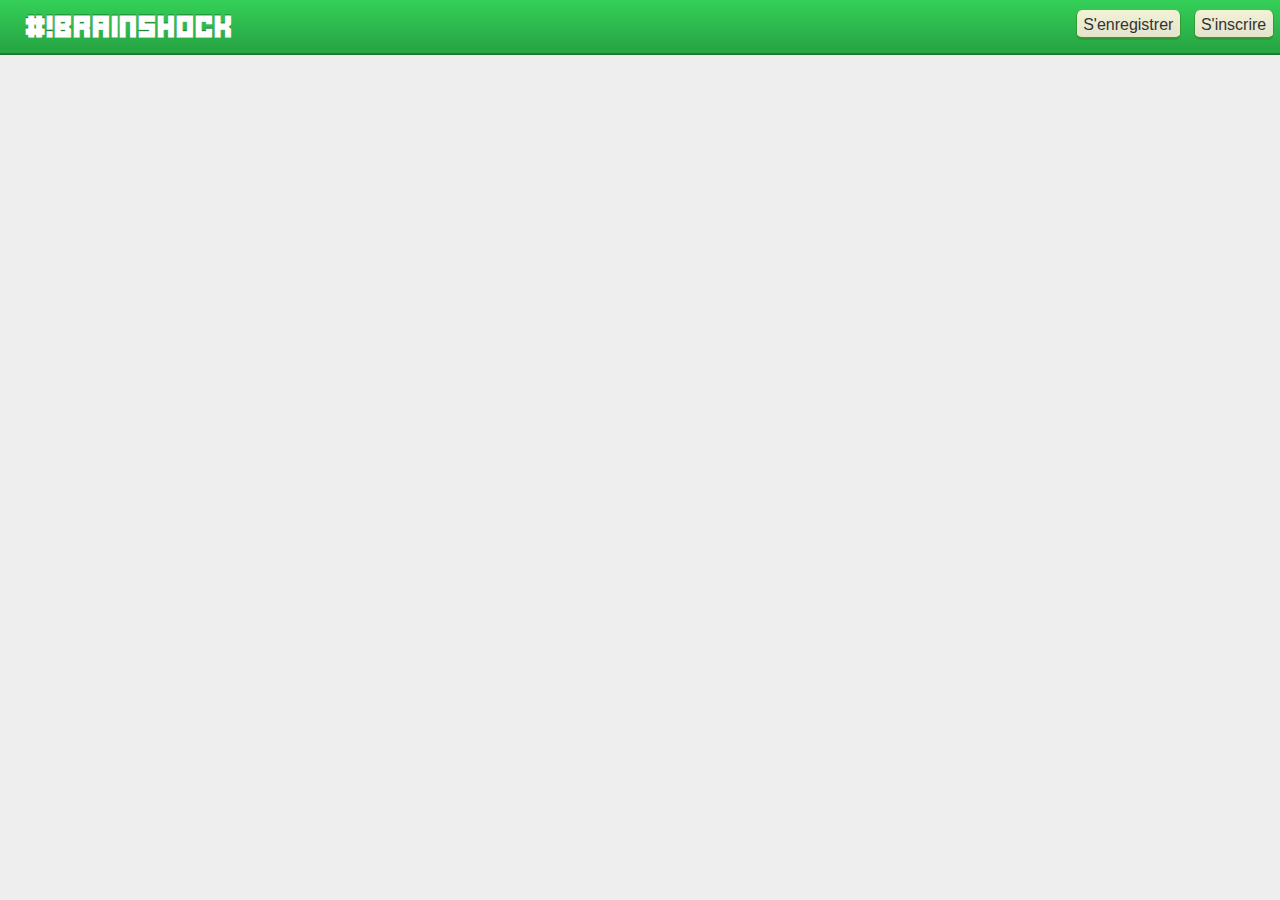
==== index.html @ aaaeafbe "stash work" ====
<!DOCTYPE Html>
<html>
  <head>
    <link rel="stylesheet" type="text/css" href="/CSS/base.css">
    <link rel="stylesheet" type="text/css" href="/CSS/header.css">
  </head>
  <body>
    <header>
      <div class="header_container">
        <div class="header_image_container">
          <h1 class="header_title">#!BrainShock</h1>
        </div>
        <div class="header_toolbox_container">
          <button class="header_button" type="submit">S'inscrire</button>
          <button class="header_button" type="submit">S'enregistrer</button>
        </div>
      </div>
    </header>
  </body>
</html>
---- CSS/base.css ----
body {
  font-family: helvetica;
  background-color: #eee;
}

button {
  padding-top: 1%;
  padding-bottom: 0.5%;
  padding-left: 1%;
  padding-right: 1%;
  font-family: inherit;
  background-image: linear-gradient(-180deg, #f2f2d6 0%, #e5e5ce 90%);
  text-align: center;
  color: #333;
  border: solid 0px;
  border-bottom: 3px solid #339933;
  border-left: 1px solid #339933;
  border-right: 1px solid #339933;
  border-radius: 6px;
}

button:hover {
  text-decoration: none;
  color: #444;
  background-image: linear-gradient(-180deg, #e2e2d0 0%, #c6c6ac 90%);
  border-bottom: 3px solid #2a802a;
  border-left: 1px solid #2a802a;
  border-right: 1px solid #2a802a;
}
---- CSS/header.css ----
.header_container {
  position: absolute;
  top: 0px;
  left: 0px;
  right: 0px;
  width: 100%;
  background-color: #28a745;
  border-bottom: 2px solid #1d7b33;
  background-image: linear-gradient(-180deg, #34d058 0%, #28a745 90%);
}

@font-face {
	font-family: "header_title";
	src: url('/contents/fonts/title.otf');
}

.header_title {
  font-size: 1.3em;
  font-family: "header_title";
  color: #fff;
  margin: auto;
  padding-left: 7%;
  text-shadow: 0px -1px #1d7b33;
}

.header_image_container {
  float: left;
  width: 20%;
  margin: 0.5em;
}

.header_toolbox_container {
  display: inline;
  float: right;
  width: 50%;
}

.header_button {
  float: right;
  margin: 1.5%;
  margin-left: 1%;
  margin-right: 1%;
  font-size: 1em;
}
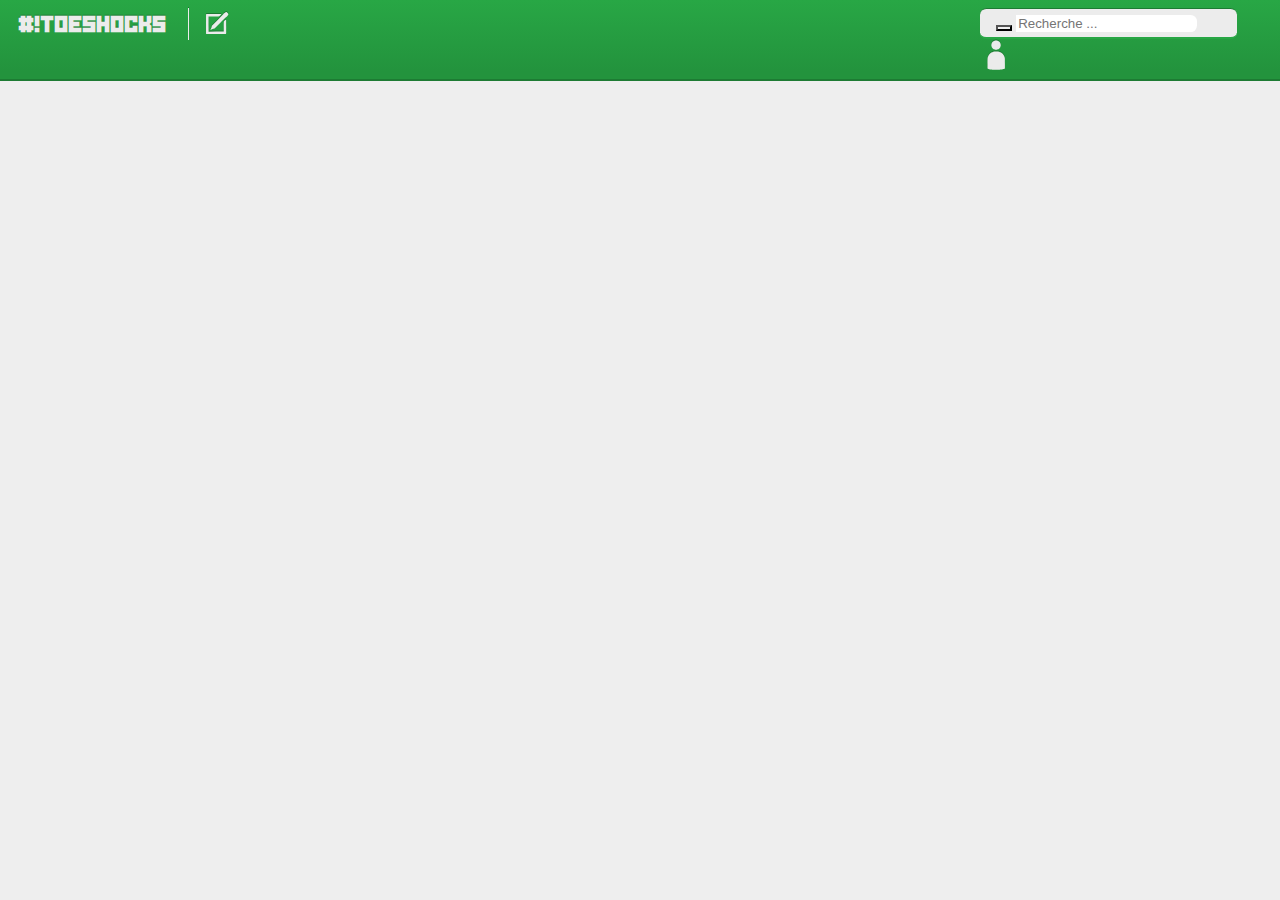
==== commit 4467e14f: "Stash work" ====
--- a/index.html
+++ b/index.html
@@ -1,18 +1,26 @@
 <!DOCTYPE Html>
 <html>
   <head>
+    <meta charset="UTF-8">
+    <meta name="viewport" content="width=device-width, initial-scale=1.0">
     <link rel="stylesheet" type="text/css" href="/CSS/base.css">
     <link rel="stylesheet" type="text/css" href="/CSS/header.css">
   </head>
   <body>
     <header>
       <div class="header_container">
-        <div class="header_image_container">
-          <h1 class="header_title">#!BrainShock</h1>
+        <div class="header_logo_container">
+          <h1 class="header_title">#!ToeShocks</h1>
+          <img src="/contents/pictures/publish.svg">
         </div>
         <div class="header_toolbox_container">
-          <button class="header_button" type="submit">S'inscrire</button>
-          <button class="header_button" type="submit">S'enregistrer</button>
+          <span class="header_searchbar">
+            <button class="header_search_button" type="submit"></button>
+            <input type="search" class="search" placeholder="Recherche ..." />
+          </span>
+          <img src="/contents/pictures/account.svg">
+          <!-- <button class="header_button" type="submit">S'inscrire</button> -->
+          <!-- <button class="header_button" type="submit">S'enregistrer</button> -->
         </div>
       </div>
     </header>
--- a/CSS/base.css
+++ b/CSS/base.css
@@ -3,7 +3,7 @@
   background-color: #eee;
 }
 
-button {
+/* button {
   padding-top: 1%;
   padding-bottom: 0.5%;
   padding-left: 1%;
@@ -27,3 +27,4 @@
   border-left: 1px solid #2a802a;
   border-right: 1px solid #2a802a;
 }
+*/
--- a/CSS/header.css
+++ b/CSS/header.css
@@ -3,10 +3,10 @@
   top: 0px;
   left: 0px;
   right: 0px;
-  width: 100%;
+  max-width: 100%;
   background-color: #28a745;
   border-bottom: 2px solid #1d7b33;
-  background-image: linear-gradient(-180deg, #34d058 0%, #28a745 90%);
+  background-image: linear-gradient(-180deg, #28a745 0%, #23933d 90%);
 }
 
 @font-face {
@@ -15,30 +15,80 @@
 }
 
 .header_title {
-  font-size: 1.3em;
+  vertical-align: middle;
+  display: inline;
+  font-size: 1rem;
   font-family: "header_title";
-  color: #fff;
+  color: #ececec;
   margin: auto;
-  padding-left: 7%;
   text-shadow: 0px -1px #1d7b33;
 }
 
-.header_image_container {
+.header_logo_container {
+  display: inline;
   float: left;
-  width: 20%;
+  padding-left: 0.7em;
+  max-width: 80%;
   margin: 0.5em;
 }
 
+.header_logo_container > img {
+  vertical-align: middle;
+  display: inline;
+  max-width: 2em;
+  padding-left: 0.7em;
+  margin-left: 1em;
+  border-left: 1px solid #ececec;
+  -webkit-filter: drop-shadow( 0px -1px #1d7b33 );
+  filter: drop-shadow( 0px -1px #1d7b33 );
+}
+
 .header_toolbox_container {
+  overflow: auto;
   display: inline;
   float: right;
-  width: 50%;
+  padding-right: 0.7em;
+  max-width: 80%;
+  margin: 0.5em;
 }
 
-.header_button {
-  float: right;
-  margin: 1.5%;
-  margin-left: 1%;
-  margin-right: 1%;
-  font-size: 1em;
+.header_toolbox_container > img {
+  overflow: hidden;
+  vertical-align: middle;
+  display: inline;
+  max-width: 2em;
+  -webkit-filter: drop-shadow( 0px -1px #1d7b33 );
+  filter: drop-shadow( 0px -1px #1d7b33 );
 }
+
+.header_searchbar {
+  overflow: hidden;
+  vertical-align: middle;
+  display: inline-block;
+  max-width: 100%;
+  min-width: 80%;
+  margin-right: 0.7em;
+  padding: 0.3em;
+  padding-left: 1em;
+  padding-right: 1em;
+  border-radius: 0.4rem 0.4rem 0.4rem 0.4rem;
+  border: 0px solid #1d7b33;
+  border-top: 1px solid #1d7b33;
+  border-bottom: 2px solid #28a745;
+  background-color: #ececec;
+}
+
+.header_searchbar > input {
+  display: inline;
+  text-decoration: none;
+  border-radius: 0rem 0.4rem 0.4rem 0rem;
+  border: 0px solid #ececec;
+}
+
+.header_searchbar > button {
+  display: inline-block;
+  text-decoration: none;
+  width: auto;
+  height: auto;
+  background-image: url("/contents/pictures/search.svg");
+}
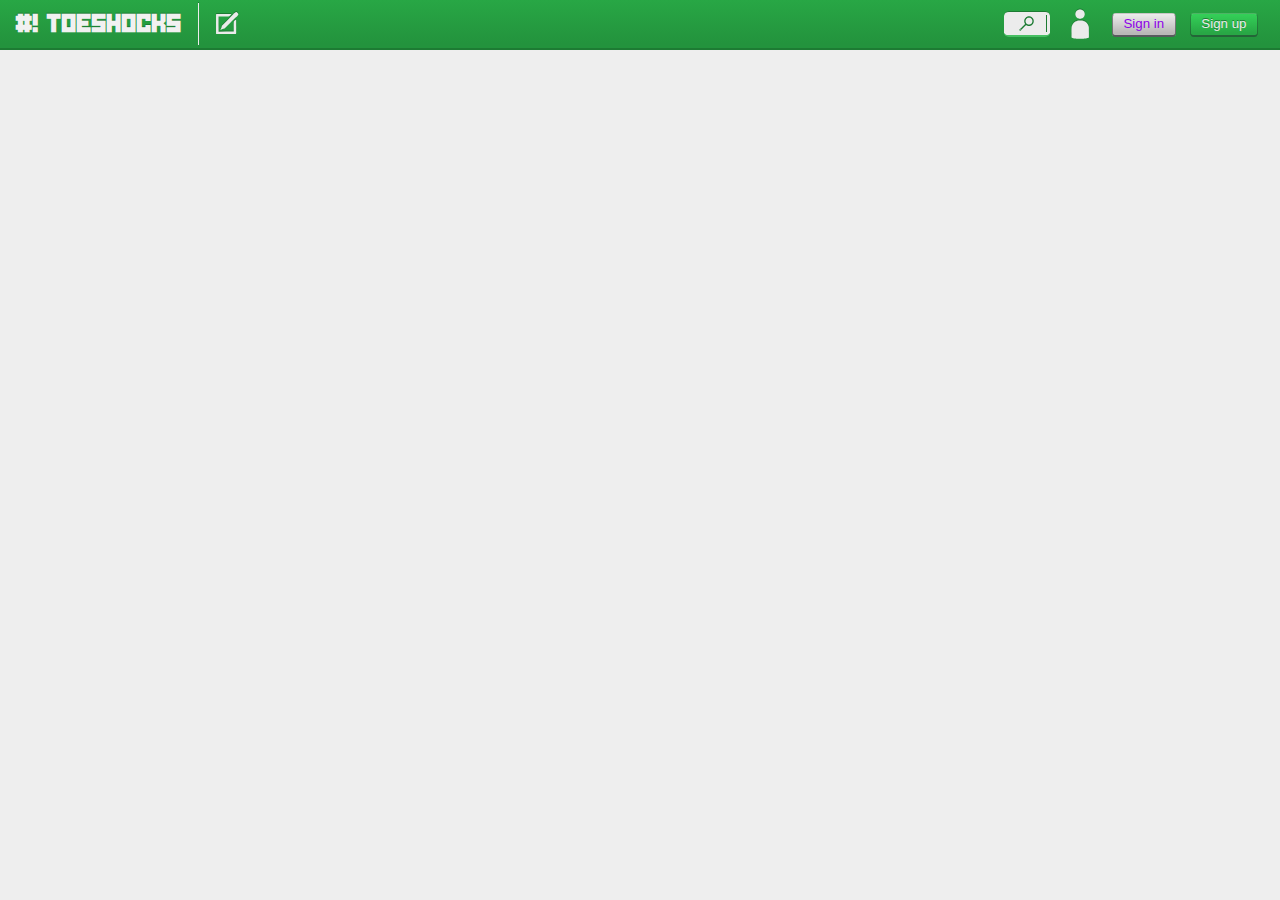
==== commit e6ce4dc3: "V0.8 header responsive" ====
--- a/index.html
+++ b/index.html
@@ -10,17 +10,17 @@
     <header>
       <div class="header_container">
         <div class="header_logo_container">
-          <h1 class="header_title">#!ToeShocks</h1>
-          <img src="/contents/pictures/publish.svg">
+          <a href="index.html"><h1 class="header_title">#! ToeShocks</h1></a>
+          <a href="#"><img class="header_publish" src="/contents/pictures/publish.svg"></a>
         </div>
         <div class="header_toolbox_container">
           <span class="header_searchbar">
             <button class="header_search_button" type="submit"></button>
             <input type="search" class="search" placeholder="Recherche ..." />
           </span>
-          <img src="/contents/pictures/account.svg">
-          <!-- <button class="header_button" type="submit">S'inscrire</button> -->
-          <!-- <button class="header_button" type="submit">S'enregistrer</button> -->
+          <img src="/contents/pictures/account.svg" class="header_toolbox_account">
+          <button class="header_search_connect" type="submit">Sign in</button>
+          <button class="header_search_register" type="submit">Sign up</button>
         </div>
       </div>
     </header>
--- a/CSS/base.css
+++ b/CSS/base.css
@@ -3,7 +3,11 @@
   background-color: #eee;
 }
 
-/* button {
+a {
+  text-decoration: none;
+}
+
+.base_button {
   padding-top: 1%;
   padding-bottom: 0.5%;
   padding-left: 1%;
@@ -12,14 +16,12 @@
   background-image: linear-gradient(-180deg, #f2f2d6 0%, #e5e5ce 90%);
   text-align: center;
   color: #333;
-  border: solid 0px;
+  border: 1px solid #d1d1d1;
   border-bottom: 3px solid #339933;
-  border-left: 1px solid #339933;
-  border-right: 1px solid #339933;
-  border-radius: 6px;
+  border-radius: 4px;
 }
 
-button:hover {
+.base_button:hover {
   text-decoration: none;
   color: #444;
   background-image: linear-gradient(-180deg, #e2e2d0 0%, #c6c6ac 90%);
@@ -27,4 +29,3 @@
   border-left: 1px solid #2a802a;
   border-right: 1px solid #2a802a;
 }
-*/
--- a/CSS/header.css
+++ b/CSS/header.css
@@ -1,4 +1,5 @@
 .header_container {
+  display: block;
   position: absolute;
   top: 0px;
   left: 0px;
@@ -17,9 +18,12 @@
 .header_title {
   vertical-align: middle;
   display: inline;
-  font-size: 1rem;
+  font-size: 1.1rem;
+  padding: 0.3em;
+  padding-left: 0.7em;
+  padding-right: 0.7em;
   font-family: "header_title";
-  color: #ececec;
+  color: #f1f1f1;
   margin: auto;
   text-shadow: 0px -1px #1d7b33;
 }
@@ -27,17 +31,23 @@
 .header_logo_container {
   display: inline;
   float: left;
-  padding-left: 0.7em;
   max-width: 80%;
-  margin: 0.5em;
+  margin: 0.2em;
+  -webkit-touch-callout: none;
+    -webkit-user-select: none;
+     -khtml-user-select: none;
+       -moz-user-select: none;
+        -ms-user-select: none;
+            user-select: none;
 }
 
-.header_logo_container > img {
+.header_publish {
   vertical-align: middle;
   display: inline;
   max-width: 2em;
+  padding: 0.3em;
   padding-left: 0.7em;
-  margin-left: 1em;
+  padding-right: 0.7em;
   border-left: 1px solid #ececec;
   -webkit-filter: drop-shadow( 0px -1px #1d7b33 );
   filter: drop-shadow( 0px -1px #1d7b33 );
@@ -52,11 +62,13 @@
   margin: 0.5em;
 }
 
-.header_toolbox_container > img {
+.header_toolbox_account {
   overflow: hidden;
   vertical-align: middle;
   display: inline;
   max-width: 2em;
+  margin-left: 0.3em;
+  margin-right: 0.3em;
   -webkit-filter: drop-shadow( 0px -1px #1d7b33 );
   filter: drop-shadow( 0px -1px #1d7b33 );
 }
@@ -65,30 +77,69 @@
   overflow: hidden;
   vertical-align: middle;
   display: inline-block;
-  max-width: 100%;
-  min-width: 80%;
-  margin-right: 0.7em;
-  padding: 0.3em;
-  padding-left: 1em;
-  padding-right: 1em;
-  border-radius: 0.4rem 0.4rem 0.4rem 0.4rem;
+  margin-left: 0.5em;
+  margin-right: 0.3em;
+  border-radius: 0.3rem 0.3rem 0.3rem 0.3rem;
   border: 0px solid #1d7b33;
   border-top: 1px solid #1d7b33;
-  border-bottom: 2px solid #28a745;
+  border-bottom: 2px solid #47bf63;
   background-color: #ececec;
 }
 
 .header_searchbar > input {
-  display: inline;
+  max-width: 8em;
+  background-color: inherit;
+  display: none;
   text-decoration: none;
-  border-radius: 0rem 0.4rem 0.4rem 0rem;
+  margin-left: 0.3em;
+  border-radius: 0rem 0.5rem 0.5rem 0rem;
   border: 0px solid #ececec;
 }
 
 .header_searchbar > button {
+  vertical-align: middle;
   display: inline-block;
   text-decoration: none;
-  width: auto;
-  height: auto;
+  background-color: inherit;
+  width: 1.8em;
+  height: 1.3em;
+  padding-right: 1.5em;
+  padding-left: 1.5em;
+  margin: 0.2em;
   background-image: url("/contents/pictures/search.svg");
+  resize: both;
+  background-size: contain;
+  background-repeat: no-repeat;
+  background-position: center;
+  border: 0px solid #ececec;
+  border-right: 1px solid #1d7b33;
 }
+
+.header_searchbar > button {
+
+}
+
+.header_search_register, .header_search_connect {
+  outline:none;
+  color: #8e00e8;
+  border-radius: 4px;
+  border: 1px solid rgba(27,31,35,0.5);
+  border-bottom: 2px solid rgba(27,31,35,0.7);
+  border-top: 1px solid rgba(233,233,233,0.3);
+  background-image: linear-gradient(-180deg, #ececec 0%, #b9b8b7 90%);
+  margin-left: 0.5em;
+  margin-right: 0.2em;
+  padding-top: 0.2em;
+  padding-bottom: 0.3em;
+  padding-left: 0.8em;
+  padding-right: 0.8em;
+}
+
+.header_search_register {
+  color: #ececec;
+  border: 1px solid rgba(27,31,35,0.4);
+  border-bottom: 2px solid rgba(27,31,35,0.6);
+  border-top: 1px solid rgba(233,233,233,0.2);
+  background-image: linear-gradient(-180deg, #34d058 0%, #28a745 90%);
+  text-shadow: 0px -1px #1d7b33;
+}
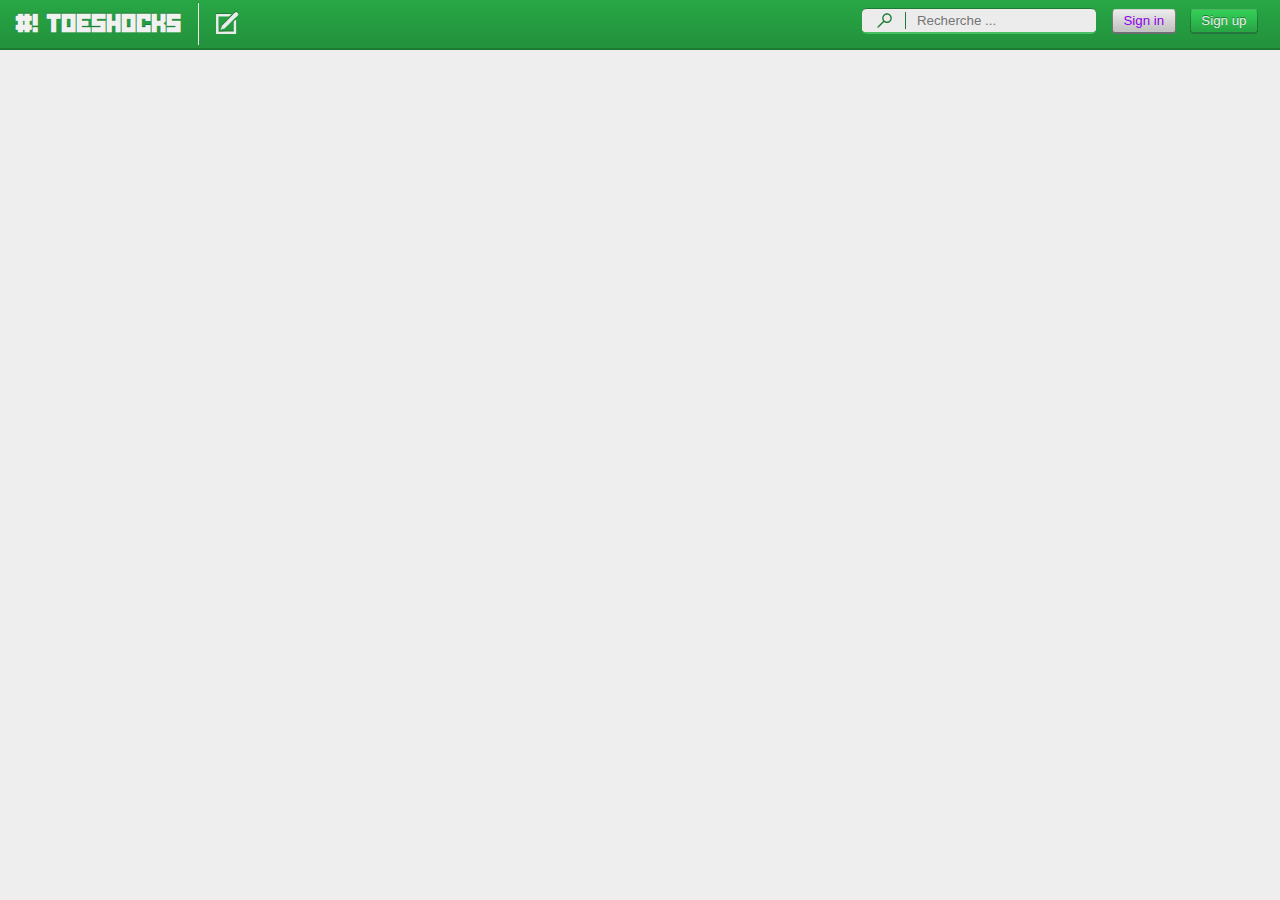
==== commit 9b8f6a26: "responsiness poc" ====
--- a/index.html
+++ b/index.html
@@ -5,6 +5,7 @@
     <meta name="viewport" content="width=device-width, initial-scale=1.0">
     <link rel="stylesheet" type="text/css" href="/CSS/base.css">
     <link rel="stylesheet" type="text/css" href="/CSS/header.css">
+    <link rel="stylesheet" type="text/css" href="/CSS/headerResponsivness.css">
   </head>
   <body>
     <header>
@@ -16,7 +17,7 @@
         <div class="header_toolbox_container">
           <span class="header_searchbar">
             <button class="header_search_button" type="submit"></button>
-            <input type="search" class="search" placeholder="Recherche ..." />
+            <input type="search" class="search" placeholder="Recherche ..."/>
           </span>
           <img src="/contents/pictures/account.svg" class="header_toolbox_account">
           <button class="header_search_connect" type="submit">Sign in</button>
--- a/CSS/header.css
+++ b/CSS/header.css
@@ -65,12 +65,20 @@
 .header_toolbox_account {
   overflow: hidden;
   vertical-align: middle;
-  display: inline;
+  display: none;
   max-width: 2em;
   margin-left: 0.3em;
   margin-right: 0.3em;
   -webkit-filter: drop-shadow( 0px -1px #1d7b33 );
   filter: drop-shadow( 0px -1px #1d7b33 );
+}
+
+.header_toolbox_account::after {
+  display: inline;
+}
+
+.header_toolbox_account::before {
+  display: none;
 }
 
 .header_searchbar {
@@ -87,11 +95,10 @@
 }
 
 .header_searchbar > input {
-  max-width: 8em;
   background-color: inherit;
-  display: none;
+  display: inline;
   text-decoration: none;
-  margin-left: 0.3em;
+  padding-left: 0.3em;
   border-radius: 0rem 0.5rem 0.5rem 0rem;
   border: 0px solid #ececec;
 }
@@ -116,7 +123,7 @@
 }
 
 .header_searchbar > button {
-
+  border-radius: none;
 }
 
 .header_search_register, .header_search_connect {
@@ -124,9 +131,9 @@
   color: #8e00e8;
   border-radius: 4px;
   border: 1px solid rgba(27,31,35,0.5);
-  border-bottom: 2px solid rgba(27,31,35,0.7);
+  border-bottom: 2px solid rgba(27,31,35,0.6);
   border-top: 1px solid rgba(233,233,233,0.3);
-  background-image: linear-gradient(-180deg, #ececec 0%, #b9b8b7 90%);
+  background-image: linear-gradient(-180deg, #ececec 0%, #c4c4c4 90%);
   margin-left: 0.5em;
   margin-right: 0.2em;
   padding-top: 0.2em;
@@ -138,7 +145,7 @@
 .header_search_register {
   color: #ececec;
   border: 1px solid rgba(27,31,35,0.4);
-  border-bottom: 2px solid rgba(27,31,35,0.6);
+  border-bottom: 2px solid rgba(27,31,35,0.5);
   border-top: 1px solid rgba(233,233,233,0.2);
   background-image: linear-gradient(-180deg, #34d058 0%, #28a745 90%);
   text-shadow: 0px -1px #1d7b33;
--- a/CSS/headerResponsivness.css
+++ b/CSS/headerResponsivness.css
@@ -0,0 +1,72 @@
+@media (max-width: 720px) {
+
+  body {
+      overflow: none;
+  }
+
+  .header_container {
+    background: none;
+    border: none;
+  }
+
+  .header_title {
+    float: left;
+  }
+
+  .header_logo_container {
+    display: table;
+    float: none;
+    position: relative;
+    max-width: none;
+    margin: 0em;
+    width: 100%;
+    background-color: #28a745;
+    border-bottom: 2px solid #1d7b33;
+    background-image: linear-gradient(-180deg, #28a745 0%, #23933d 90%);
+  }
+
+  .header_publish {
+    padding: 0em;
+    margin-top: 0.3em;
+    margin-right: 1em;
+    border: 1px solid #ececec;
+    border-radius: 3px;
+    float: right;
+  }
+
+  .header_publish:active {
+    background-color: rgba(22,22,22,0.3);
+    fill:
+  }
+
+  .header_toolbox_container {
+    display: table;
+    max-width: none;
+    width: 100%;
+    position: relative;
+    margin: 0em;
+    padding: 0.5em;
+    border-bottom: 2px solid rgba(27,31,35,0.6);
+    background-image: linear-gradient(-180deg, #ececec 0%, #c4c4c4 90%);
+  }
+
+  .header_searchbar {
+    margin-left: 0.7em;
+    margin-right: 0em;
+    border-top: 1px solid rgba(27,31,35,0.6);
+    border-bottom: 2px solid rgba(27,31,35,0.5);
+  }
+
+  .header_searchbar > input {
+    display: inline;
+  }
+
+  .header_search_register, .header_search_connect {
+    margin-right: 0.7em;
+    float: right;
+  }
+
+  .header_search_register {
+    float: right;
+  }
+}
